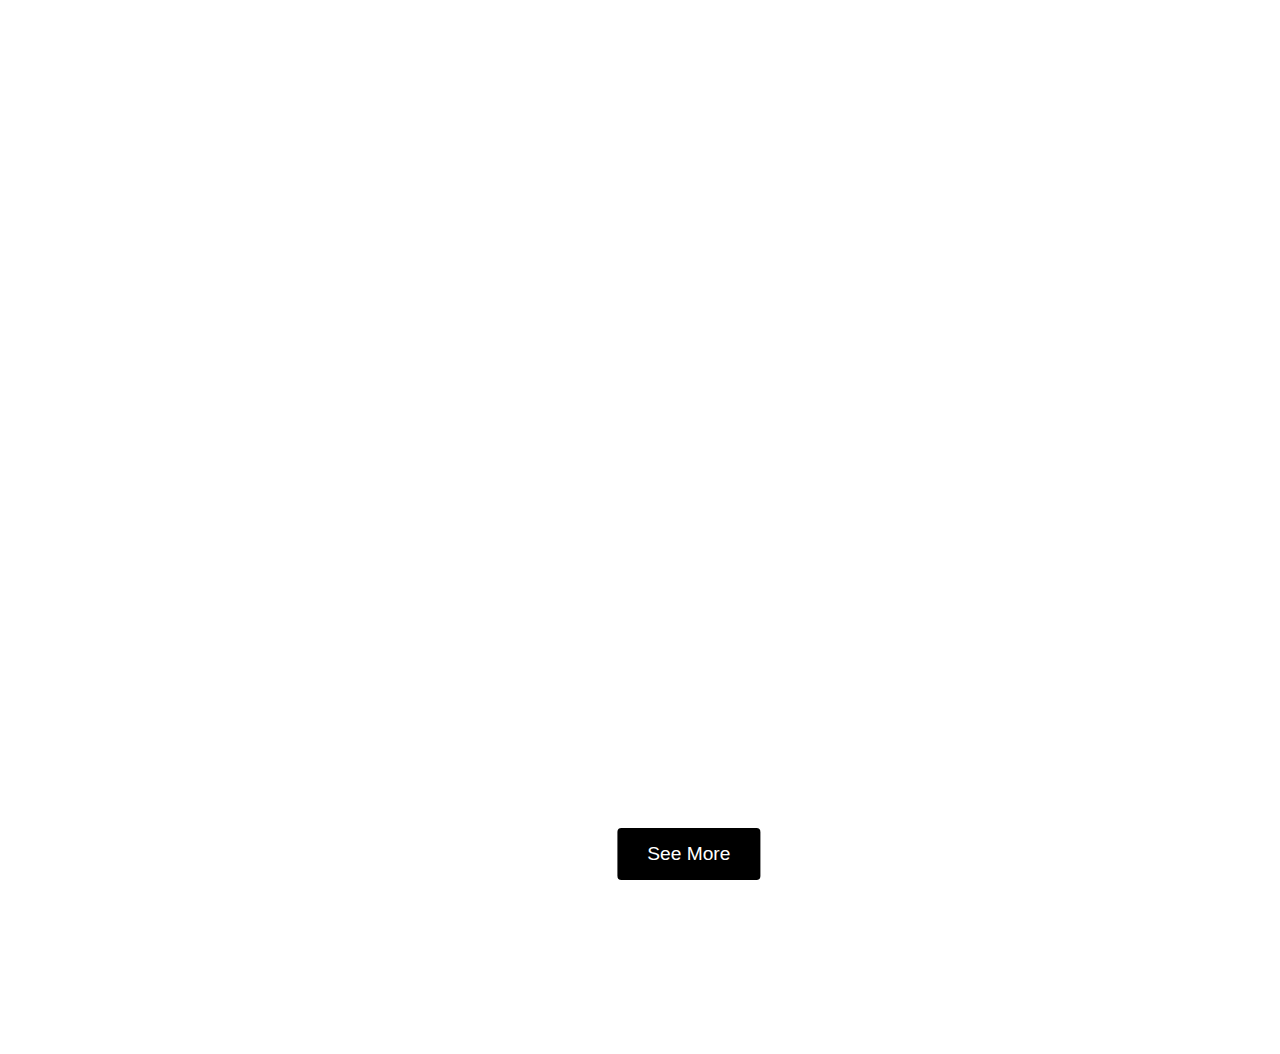
==== index.html @ b9f922b5 "Create index.html" ====
<!DOCTYPE html>
<html lang="en">
<head>
    <meta charset="UTF-8">
    <meta name="viewport" content="width=device-width, initial-scale=1.0">
    <title>FTR Development</title>
    <link rel="stylesheet" href="cssMain/profile.css">
</head>
<body>
    <div class="full-screen-container">
        <div class="logo-container">
            <img src="images/logo.png" alt="FTR Logo" class="logo-image">
            <button class="see-more-button" onclick="window.location.href='profile.html'">See More</button>
        </div>
    </div>
    <canvas id="matrix"></canvas>
    <script src="javaMain/profile.js"></script>
</body>
</html>
---- cssMain/profile.css ----
body, html {
    margin: 0;
    padding: 0;
    font-family: Arial, sans-serif;
    height: 100%;
    box-sizing: border-box;
    
}

header {
    width: 100%;
    background: rgba(0, 0, 0, 0.7);
    color: white;
    padding: 1rem 0;
    position: fixed;
    top: 0;
    left: 0;
    z-index: 1000;
    transition: top 0.3s;
}
header.hidden{
    top:-100px;
}

.container {
    display: flex;
    justify-content: space-between;
    align-items: center;
    width: 90%;
    margin: 0 auto;
}

.logo {
    font-size: 1.5rem;
    font-weight: bold;
}
.logo-image {
    margin-left: 100px;
    width: 400px;
    height: auto;
}

nav ul {
    list-style: none;
    padding: 0;
    margin: 0;
    display: flex;
}

nav ul li {
    margin: 0 1rem;
}

nav ul li a {
    color: white;
    text-decoration: none;
    font-weight: bold;
}



.full-screen-container {
    display: flex;
    flex-direction: column;
    justify-content: center;
    align-items: center;
    height: 100vh;
    background: url('../images/logo.png') no-repeat center center;
    background-size: cover;
    position: relative;
    overflow: hidden;
}

.logo-image {
    display: none; 
}

.see-more-button {
    font-size: 1.2em;
    padding: 15px 30px;
    color: #fff;
    background-color: #000;
    border: none;
    border-radius: 4px;
    cursor: pointer;
    position: absolute;
    bottom: 20px; 
    right: 35%;
    transform: translateX(-50%);
}

.see-more-button:hover {
    background-color: #186831;
}




.hero {
    background: url('../images/mountain.jpeg') no-repeat center center/cover;
    height: 100vh;
    display: flex;
    flex-direction: column;
    justify-content: center;
    align-items: center;
    text-align: center;
    color: white;
    position: relative;
    z-index: 1;
}

.hero::before {
    content: '';
    position: absolute;
    top: 0;
    left: 0;
    width: 100%;
    height: 100%;
    background: rgba(0, 0, 0, 0.5);
    z-index: -1;
}

.hero h1 {
    font-size: 3rem;
    margin: 0;
}

.hero p {
    font-size: 1.5rem;
    margin: 1rem 0;
}

.btn {
    background-color: #e63946;
    color: white;
    padding: 0.75rem 1.5rem;
    text-decoration: none;
    font-size: 1rem;
    border-radius: 0.5rem;
    transition: background-color 0.3s ease;
}
.box {
    width: 100%;
    padding: 0;
    margin: auto;
    border: 1px solid #ccc;
    border-radius: 10px;
    box-shadow: 0 0 10px rgba(0, 0, 0, 0.1);
    background-color: #f9f9f9;
    text-align: center;
}

#box1 {
    background-color: #000;
    color: white;
}

#fancy-bio {
    background-color: linear-gradient(to right, #f4f4f9, #d9d9e3);
    padding: 50px 0;
    font-family: 'Arial', sans-serif;
} 


@import url('https://fonts.googleapis.com/css2?family=Roboto:wght@400;700&display=swap');




.container-1 {
    background: url('images/vision.webp') no-repeat center center;
    background-size: cover;
    position: relative;
    color: white;
    text-align: center;
    padding: 50px 20px;
    display: flex;
    align-items: center;
    justify-content: center;
    min-height: 100vh;
}


.container-1::after {
    content: '';
    position: absolute;
    top: 0;
    left: 0;
    width: 100%;
    height: 100%;
    background: rgba(0, 0, 0, 0.5);
    z-index: 1;
}

.mission-section {
    position: relative;
    z-index: 2;
}

.mission-text h2 {
    font-size: 2.5em;
    margin-bottom: 20px;
    text-shadow: 1px 1px 4px rgba(0, 0, 0, 0.7);
    color: #000;
    font-weight: bold;
}

.mission-text p {
    font-size: 1.2em;
    line-height: 1.6;
    margin-bottom: 15px;
    text-shadow: 1px 1px 4px rgba(0, 0, 0, 0.7);
}


.container-1 {
    display: flex;
    align-items: center;
    justify-content: center;
    min-height: 100vh;
}

.mission-text {
    max-width: 800px;
}

strong {
    font-weight: bold;
    color: #3498db;
}

@import url('https://fonts.googleapis.com/css2?family=Roboto:wght@400;700&display=swap');



.container-2 {
    background: #000;
    padding: 40px;
    box-shadow: 0 4px 8px rgba(0, 0, 0, 0.1);
    border: dashed white 8px;
    max-width: 900px;
    margin: 40px auto;
}


.main-blog h2 {
    font-size: 2.5em;
    color: #3498db;
    text-align: center;
    margin-bottom: 20px;
}


.main-blog h3 {
    font-size: 1.8em;
    color: white;
    margin-top: 30px;
    margin-bottom: 15px;
    text-align: center;
}

.main-blog p {
    font-size: 1.2em;
    color: #3498db;
    margin-bottom: 20px;
    line-height: 1.7;
}
.image-container {
    background: rgba(0, 0, 0, 0.5);
    text-align: center;
    margin-bottom: 20px;
}
.image-container img {
    width: 100%;
    height: auto;
    border-radius: 8px;
    box-shadow: 0 4px 8px rgba(0, 0, 0, 0.1);
    object-fit: cover;
}


strong {
    font-weight: bold;
    color: #3498db;
}


.main-blog {
    text-align: left;
    background: rgba(0, 0, 0, 0.7);
    margin: 0;
}




  

  
  

  
  

.bio-container {
    display: flex;
    align-items: center;
    justify-content: center;
    max-width: 1000px;
    margin: 0 auto;
    box-shadow: 0 4px 8px rgba(0, 0, 0, 0.1);
    border-radius: 10px;
    overflow: hidden;
}

.bio-image {
    flex: 1;
    max-width: 250px;
}

.bio-image img {
    width: 100%;
    height: auto;
    border-radius: 15%;
}

.bio-content {
    flex: 2;
    padding: 20px 30px;
    background-color: #fff;
}

.bio-content h2 {
    margin-top: 0;
    font-size: 32px;
    color: #333;
}

.bio-content p {
    font-size: 18px;
    line-height: 1.6;
    color: #666;
}

.bio-content a {
    color: #007BFF;
    text-decoration: none;
}

.bio-content a:hover {
    text-decoration: underline;
}

.bio-content strong {
    color: #333;
}
@keyframes fadeInUp {
    from {
        opacity: 0;
        transform: translateY(20px);
    }
    to {
        opacity: 1;
        transform: translateY(0);
    }

}


.btn:hover {
    background-color: #d62828;
}

footer {
    background: rgba(0, 0, 0, 0.7);
    color: white;
    text-align: center;
    padding: 1rem 0;
    position: relative;
    bottom: 0;
    width: 100%;
    z-index: 1000;
}
footer.hidden {
    bottom: -100px;
}
body::before {
    content: "";
    position: fixed;
    top: 0;
    left: 0;
    width: 100%;
    height: 100%;
    background: linear-gradient(45deg, #6a11cb #2575fc);
    background-size: 400% 400%;
    animation: gradientAnimation 15s ease infinite;
    z-index: -1;
}


#contact {
    background-color: #f8f8f8; 
    padding: 40px 0; 
}

.container-4 {
    max-width: 800px;
    margin: 0 auto;
    padding: 20px;
    background-color: #ffffff; 
    border-radius: 8px;
    box-shadow: 0 4px 8px rgba(0, 0, 0, 0.1);
}

.container-4 h2 {
    font-size: 2.5em;
    color: #3498db;
    text-align: center;
    margin-bottom: 20px;
}

.container-4 p {
    font-size: 1.2em;
    color: #555;
    margin-bottom: 20px;
    text-align: center;
}

.container-4 form {
    display: flex;
    flex-direction: column;
    gap: 15px;
}

.form-group {
    display: flex;
    flex-direction: column;
}

.container-4 label {
    font-size: 1em;
    color: #333;
    margin-bottom: 5px;
}

input, textarea {
    font-size: 1em;
    padding: 10px;
    border: 1px solid #ccc;
    border-radius: 4px;
}

button {
    font-size: 1.2em;
    padding: 10px;
    color: #fff;
    background-color: #3498db;
    border: none;
    border-radius: 4px;
    cursor: pointer;
}

button:hover {
    background-color: #2980b9;
}

.contact-info {
    margin-top: 20px;
    text-align: center;
}

.contact-info p {
    font-size: 1.2em;
    color: #555;
    margin-bottom: 10px;
}


@keyframes snowflakes-fall {
    0% { top: -10%; }
    100% { top: 100%; }
  }
  
  @keyframes snowflakes-shake {
    0%, 100% { transform: translateX(0); }
    50% { transform: translateX(80px); }
  }
  
  .snowflake {
    position: fixed;
    top: -10%;
    z-index: 9999;
    user-select: none;
    cursor: default;
    color: #fff;
    font-size: 1em;
    font-family: Arial, sans-serif;
    text-shadow: 0 0 5px #000;
    animation: snowflakes-fall 10s linear infinite, snowflakes-shake 3s ease-in-out infinite;
  }
  
  .snowflake:nth-of-type(odd) {
    animation: snowflakes-fall 8s linear infinite, snowflakes-shake 4s ease-in-out infinite;
  }
  
  .snowflake:nth-of-type(even) {
    animation: snowflakes-fall 12s linear infinite, snowflakes-shake 5s ease-in-out infinite;
  }
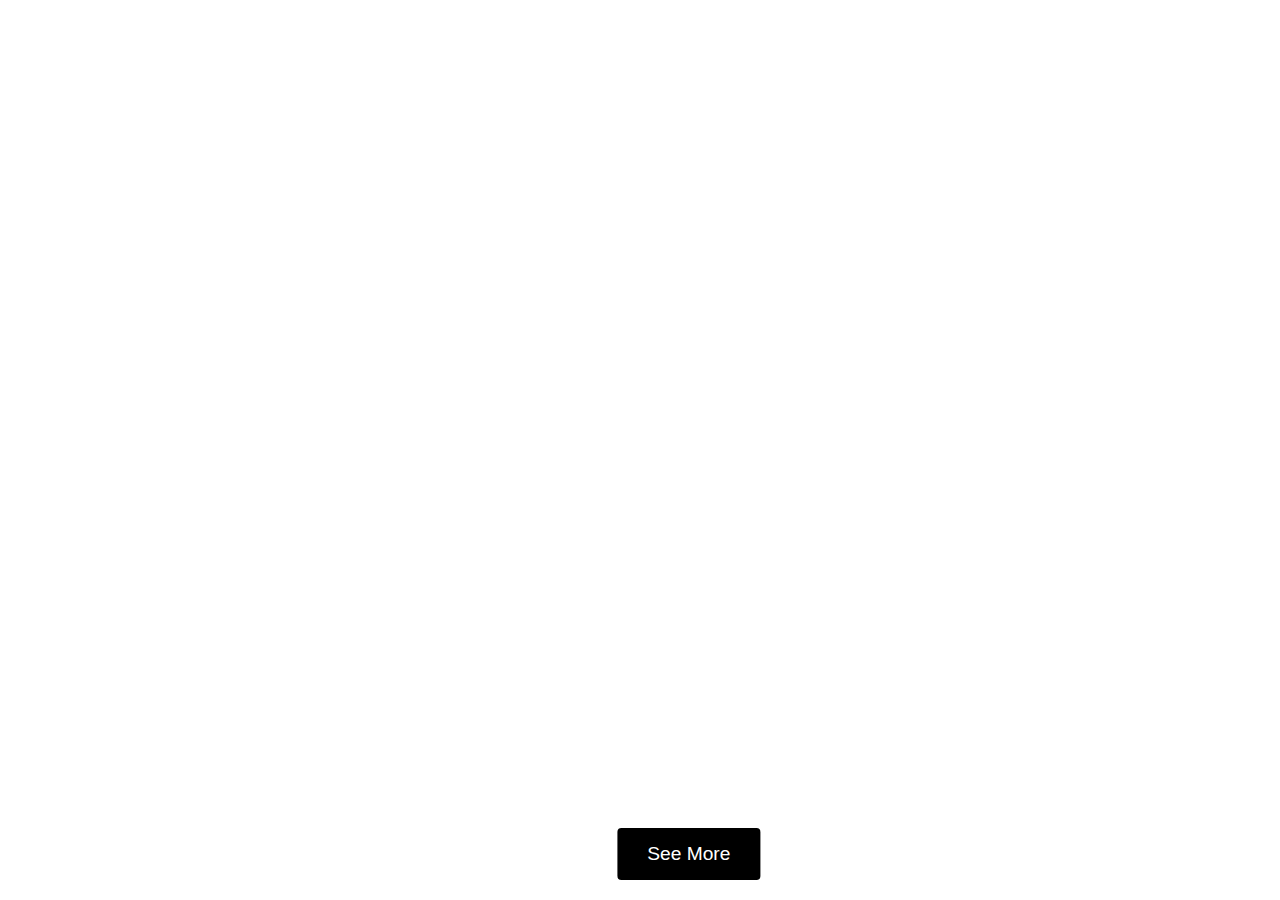
==== commit 232254f4: "Update index.html" ====
--- a/index.html
+++ b/index.html
@@ -13,7 +13,5 @@
             <button class="see-more-button" onclick="window.location.href='profile.html'">See More</button>
         </div>
     </div>
-    <canvas id="matrix"></canvas>
-    <script src="javaMain/profile.js"></script>
 </body>
 </html>
